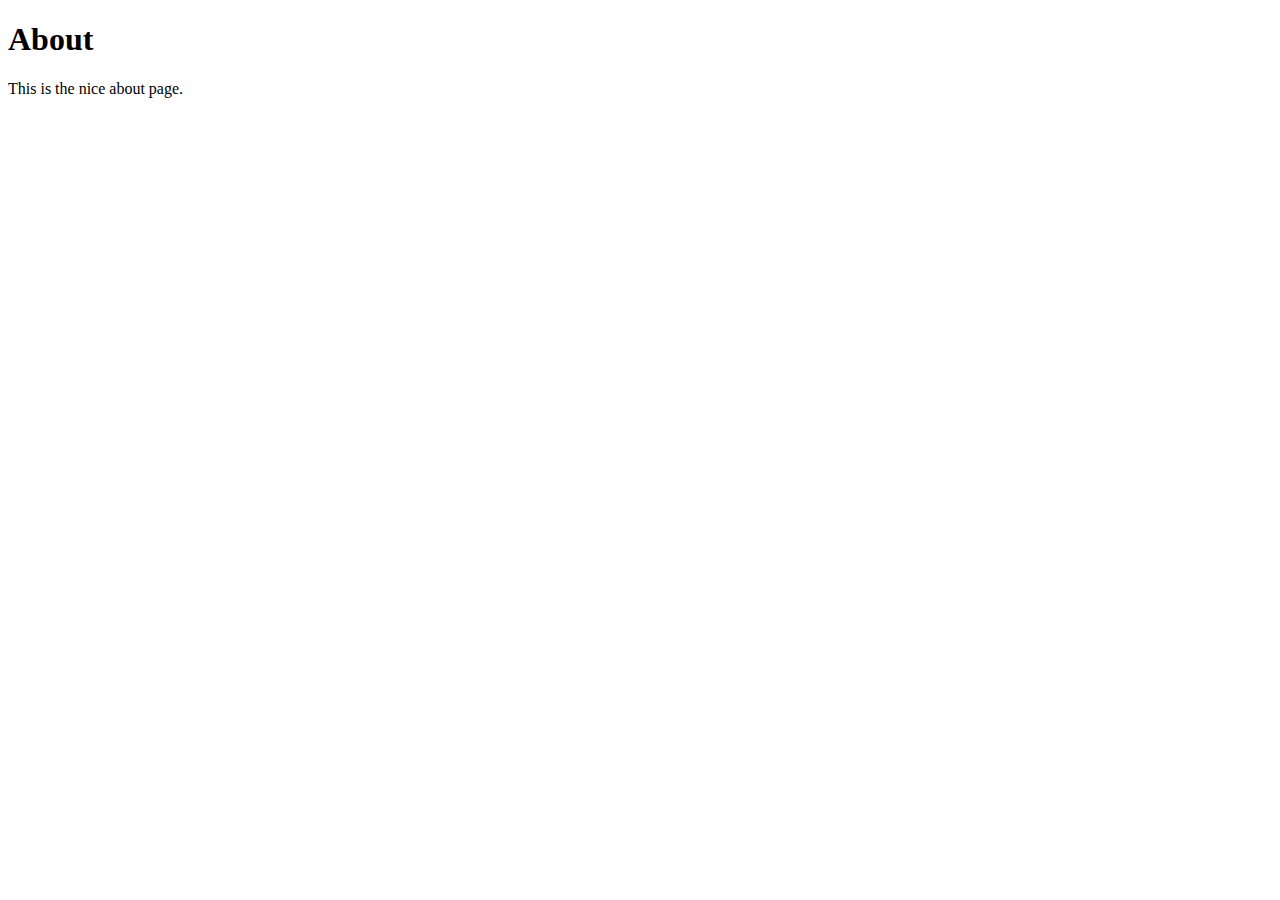
==== about.html @ af5b78cf "Create the home page and the about page" ====
<!DOCTYPE html>
<html lang="hu">
<head>
    <meta charset="UTF-8">
    <meta name="viewport" content="width=device-width, initial-scale=1.0">
    <title>Document</title>
</head>
<body>
    <h1>About</h1>
    <p>This is the nice about page.</p>
</body>
</html>
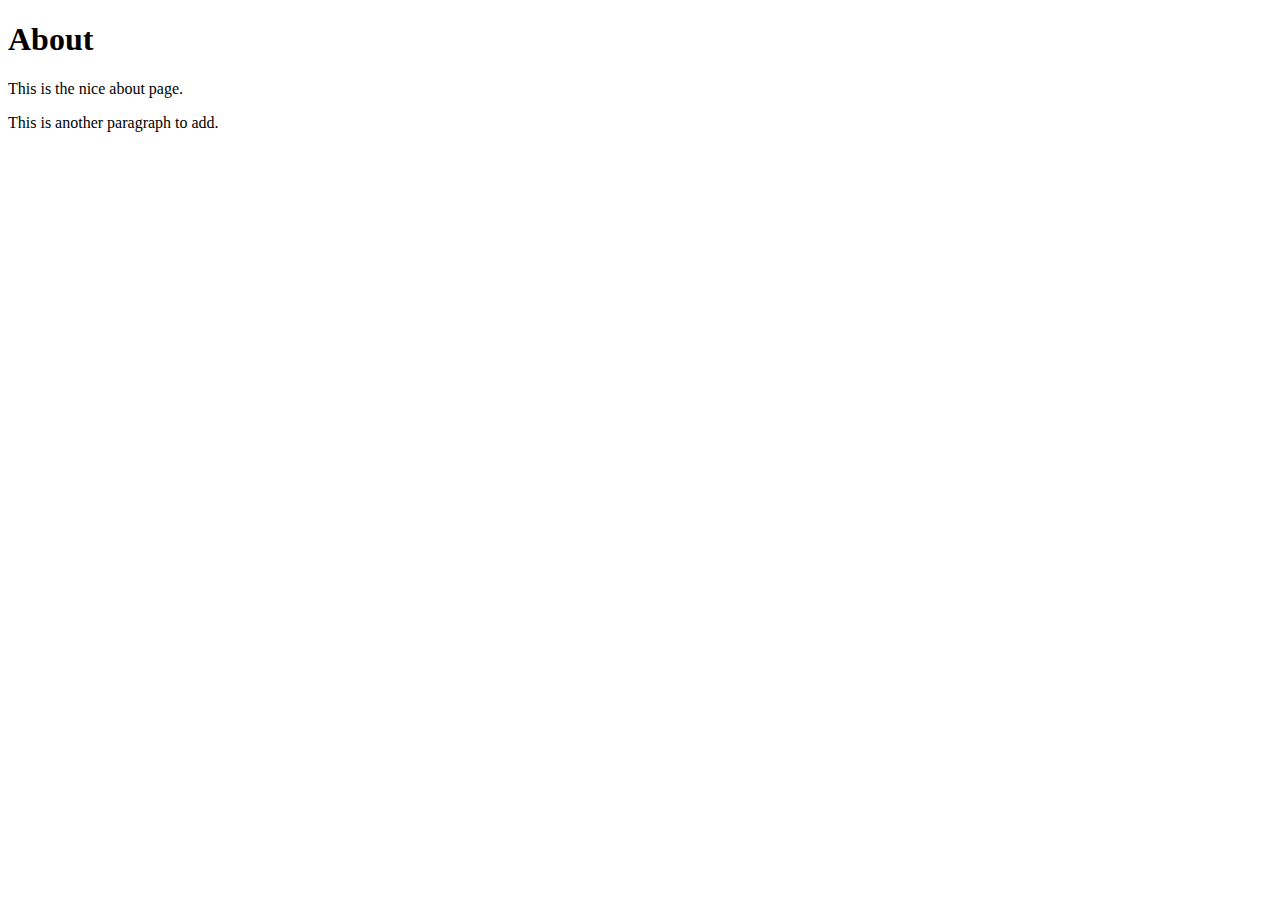
==== commit 76a74bb8: "Added more details to the about page" ====
--- a/about.html
+++ b/about.html
@@ -8,5 +8,6 @@
 <body>
     <h1>About</h1>
     <p>This is the nice about page.</p>
+    <p>This is another paragraph to add.</p>
 </body>
 </html>